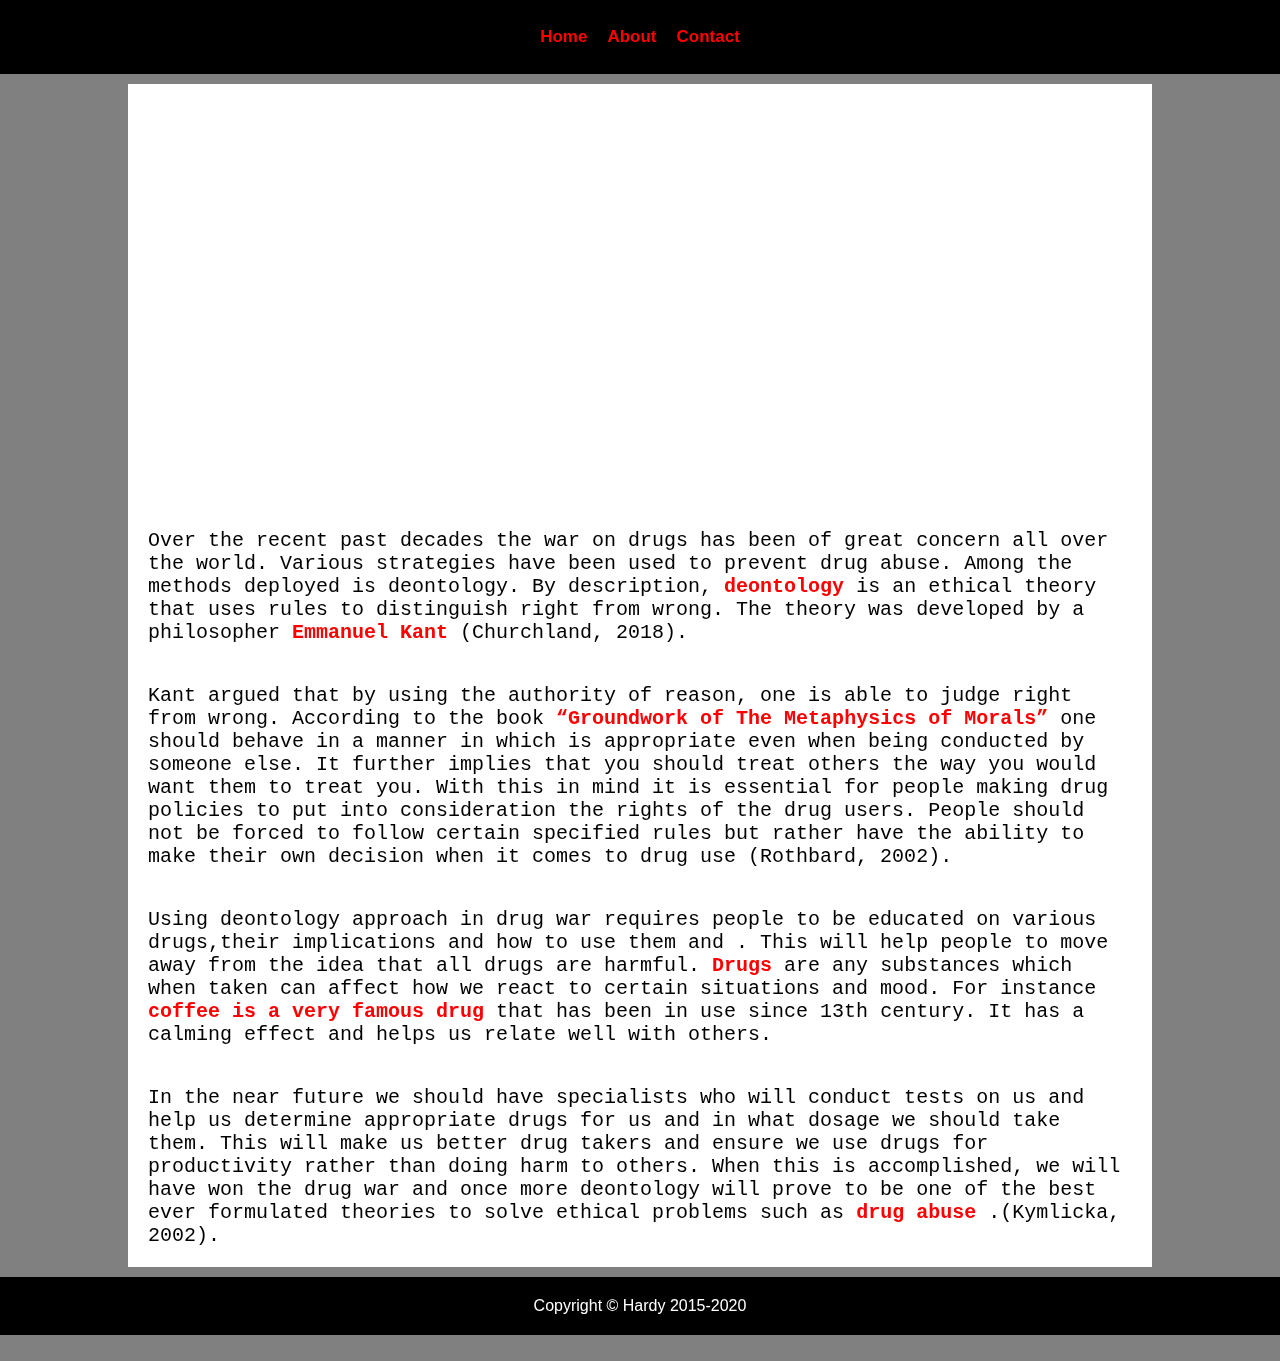
==== index.html @ e0349079 "completed the website" ====
<!DOCTYPE html>
<html lang="en" dir="ltr">

<head>
  <meta charset="utf-8">
  <meta name="viewport" content="width=device-width,initial-scale=1">
  <title>war on drugs</title>
  <link rel="stylesheet" href="styles.css">
</head>

<body>
  <!--navigation bar-->
  <nav>
    <ul>
      <li><a href="#">Home</a> </li>
      <li><a href="about.html">About</a> </li>
      <li><a href="contact.html">Contact</a> </li>
    </ul>
  </nav>
  <!--container to style the layout-->
  <div class="container">
    <div class="banner">
      <h1>War On Drugs</h1>
      <div class="describe">
        <center><img class="drug" src="../responsive-html-css-website/assets/coffee.jpg" alt="cofee beans">
          <img class="drug" src="../responsive-html-css-website/assets/no-drugs.png" alt="marijuana">
          <img class="drug" src="../responsive-html-css-website/assets/pills1.png" alt="pills">
          <img class="drug" src="../responsive-html-css-website/assets/tumbler-g.png" alt="alcohol"></center>

      </div>
    </div>





    <!-- <h3> <a href="https://en.wikipedia.org/wiki/War_on_drugs" target="_blank">War On Drugs</a> </h3> -->

    <!--main content-->
    <div class="paragraph">
      <p>Over the recent past decades the war on drugs has been of great concern all over the world. Various strategies
        have been used to prevent drug abuse. Among the methods deployed is deontology. By description, <a
          href="https://ethics.org.au/ethics-explainer-deontology/" target="_blank">deontology </a>is an ethical theory
        that
        uses rules to distinguish right from wrong. The theory was developed by a philosopher <a
          href="https://plato.stanford.edu/entries/kant/" target="_blank">Emmanuel Kant</a> (Churchland, 2018). </p>

    </div>
    <div class="paragraph">
      <p>Kant argued that by using the authority of reason, one is able to judge right from wrong. According to the book
        <a href="https://en.wikipedia.org/wiki/Groundwork_of_the_Metaphysic_of_Morals" target="_blank">“Groundwork of
          The Metaphysics of
          Morals” </a> one should behave in a manner in which is appropriate even when being conducted by
        someone else. It further implies that you should treat others the way you would want them to treat you. With
        this in mind it is essential for people making drug policies to put into consideration the rights of the drug
        users. People should
        not be forced to follow certain specified rules but rather have the ability to make their own decision when it
        comes to drug use (Rothbard, 2002). </p>

    </div>
    <div class="paragraph">
      <p>Using deontology approach in drug war requires people to be educated on various drugs,their implications and
        how to use them and . This will help people to move away from the idea that all drugs are harmful. <a
          href="https://en.wikipedia.org/wiki/Drug" target="_blank">Drugs</a> are any substances which
        when taken can affect how we react to certain situations and mood. For instance <a
          href="https://en.wikipedia.org/wiki/History_of_coffee" target="_blank">coffee is a very famous drug</a> that
        has been in use since 13th century. It has a
        calming effect and helps us relate well with others.</p>

    </div>
    <div class="paragraph">
      <p>In the near future we should have specialists who will conduct tests on us and help us determine appropriate
        drugs for us and in what dosage we should take them. This will make us better drug takers and ensure we use
        drugs for productivity
        rather than doing harm to others. When this is accomplished, we will have won the drug war and once more
        deontology will prove to be one of the best ever formulated theories to solve ethical problems such as <a
          href="https://www.news-medical.net/health/What-is-Drug-Abuse.aspx">drug abuse</a> .(Kymlicka, 2002).</p>

    </div>
  </div>


  <footer>Copyright &copy Hardy 2015-2020</footer>


</body>

</html>
---- styles.css ----
/*removing style defaults*/
* {
  margin: 0;
  padding: 0;
  box-sizing: border-box;
}

body {
  background-color: grey;
  font-family: arial;
}

/*styling links*/
a {
  color: red;
  font-weight: bold;
  text-decoration: none;
}

a:hover {
  color: green;
  border-bottom: 1px solid green;
}

/*making the nav responsive using flex*/
nav ul {
  display: flex;
  justify-content: center;
  font-size: 17px;
  background-color: black;
  padding: 17px;
  width: 100%;
}

nav ul li {
  display: inline-block;
  padding: 10px;
}

/* styling the main layout*/
.container {
  background-color: white;
  max-width: 1024px;
  margin: 0 auto;
  margin-top: 10px;
  margin-bottom: 10px;
}

.banner::after {
  content: "";
  display: block;
  width: 100%;
  background-color: black;
  position: absolute;
  top: 0;
  bottom: 0;
  opacity: 1;
  z-index: 0;
  background-image: linear-gradient(to right, green, rgb(51, 238, 51));
  mix-blend-mode: color-burn;
}

.banner {
  position: relative;
}

.banner>* {
  z-index: 10;
  position: relative;
}

.banner {
  background-image: url("../responsive-html-css-website/assets/cannabis.jpg");
  min-height: 290px;
  background-size: cover;
  background-repeat: no-repeat;
  text-align: center;
  padding: 20vh 0;
  color: white;
  margin-bottom: 10px;
}

hr {
  font-weight: 600;
  height: 3px;
}


/*setting images to be of equal size*/
.describe img {
  height: 100px;
  width: 100px;
  border-radius: 50%;
}

/*animating the emojis*/
.describe .drug {
  animation-name: drugs;
  animation-duration: 4s;
  animation-delay: 2s;
  animation-fill-mode: forwards;
  opacity: 0;
}

@keyframes drugs {
  0% {
    opacity: 0.1
  }

  25% {
    opacity: 0.5
  }

  50% {
    opacity: 0.6
  }

  75% {
    opacity: 0.7
  }

  100% {
    opacity: 1
  }
}

/* styling all the paragraphs*/
.paragraph {
  font-family: monospace;
  font-size: 20px;
  padding: 20px;
}

.about-me {
  font-size: 20px;
  padding: 20px;
  width: 100%;
  line-height: 1.6rem;
  font-weight: bold;
}

.head-title {
  padding-top: 40px;
  padding-bottom: 20px;
  color: white;
  min-height: 100px;
  background-color: black;
}

.head-contact {
  padding-top: 100px;
  padding-bottom: 50px;
  min-height: 200px;
  color: white;
  background-color: black;


}

.contact-banner h1 {
  font-size: 50px;
  font-weight: bold;
}

.contact-banner p {
  font-size: 20px;
  font-weight: bold;
  padding-top: 20px;
}

.contact-banner {
  min-height: 200px;
  background-color: black;
  text-align: center;
  padding: 20vh 0;
  color: white;
  margin-bottom: 5px;

}

.flex-container {
  margin-top: 10px;
  margin-bottom: 30px;
  padding: 40px;
  display: flex;
  flex-direction: row;
  justify-content: space-around;

}

.flex-container .item {
  height: 100px;
  width: 20%;
  padding: 20px;
  text-align: center;
  border-radius: 20px;
  margin: 0 auto;
}

.flex-container img {
  width: 50px;
  height: 50px;
}

footer {
  background-color: black;
  padding: 20px;
  color: white;
  width: 100%;
  text-align: center;
}

/*making the website responsive using media queries*/
@media screen and (max-width:720px) {
  .flex-container {
    display: flex;
    flex-direction: column;
    align-content: flex-end;



  }

  .flex-container .item {
    height: 100px;
    width: 90%;
  }

  nav ul {
    display: flex;
    justify-content: center;
    font-size: 17px;
    background-color: black;
    padding: 17px;
    width: 100%;
  }

  .head-contact {
    margin-left: 0;
    margin-right: 0;
    width: 100%;


  }


}

@media screen and (max-width:460px) {
  .describe img {
    height: 50px;
    width: 50px;
    border-radius: 50%;
  }
}
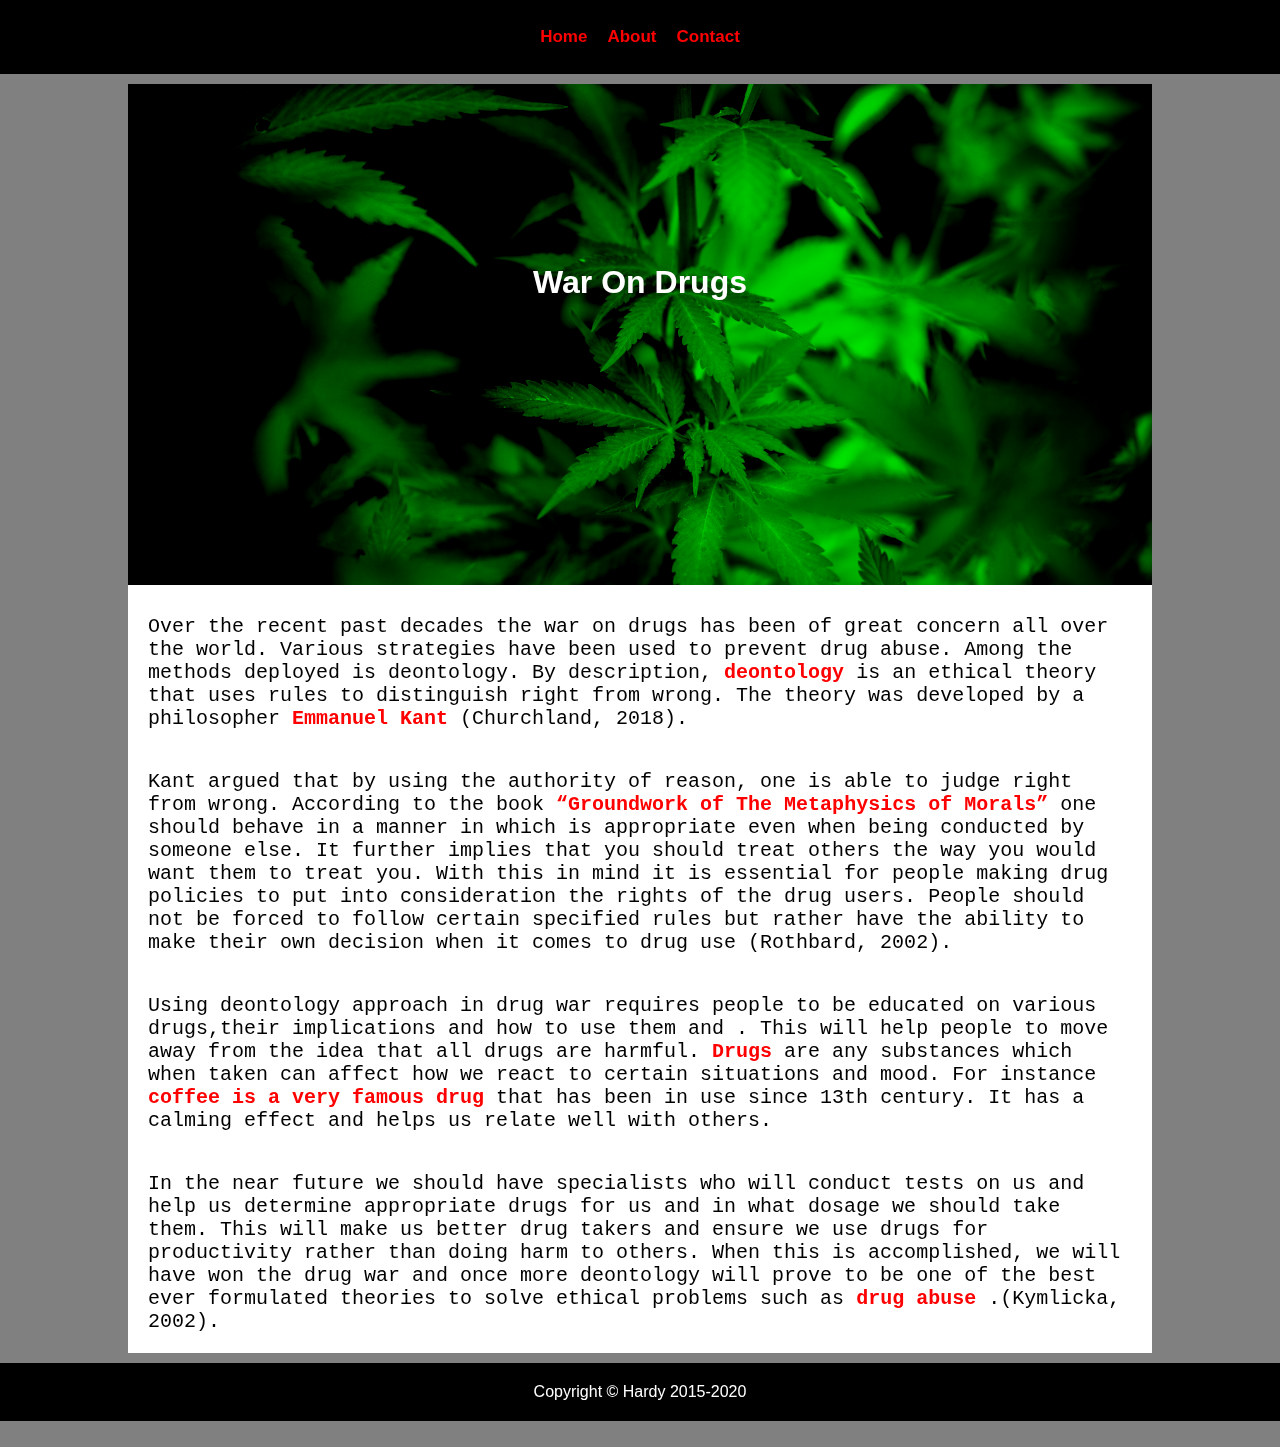
==== commit 9d672a14: "updated image src" ====
--- a/index.html
+++ b/index.html
@@ -22,10 +22,10 @@
     <div class="banner">
       <h1>War On Drugs</h1>
       <div class="describe">
-        <center><img class="drug" src="../responsive-html-css-website/assets/coffee.jpg" alt="cofee beans">
-          <img class="drug" src="../responsive-html-css-website/assets/no-drugs.png" alt="marijuana">
-          <img class="drug" src="../responsive-html-css-website/assets/pills1.png" alt="pills">
-          <img class="drug" src="../responsive-html-css-website/assets/tumbler-g.png" alt="alcohol"></center>
+        <center><img class="drug" src="assets/coffee.jpg" alt="cofee beans">
+          <img class="drug" src="assets/no-drugs.png" alt="marijuana">
+          <img class="drug" src="assets/pills1.png" alt="pills">
+          <img class="drug" src="assets/tumbler-g.png" alt="alcohol"></center>
 
       </div>
     </div>
--- a/styles.css
+++ b/styles.css
@@ -70,7 +70,7 @@
 }
 
 .banner {
-  background-image: url("../responsive-html-css-website/assets/cannabis.jpg");
+  background-image: url("assets/cannabis.jpg");
   min-height: 290px;
   background-size: cover;
   background-repeat: no-repeat;
